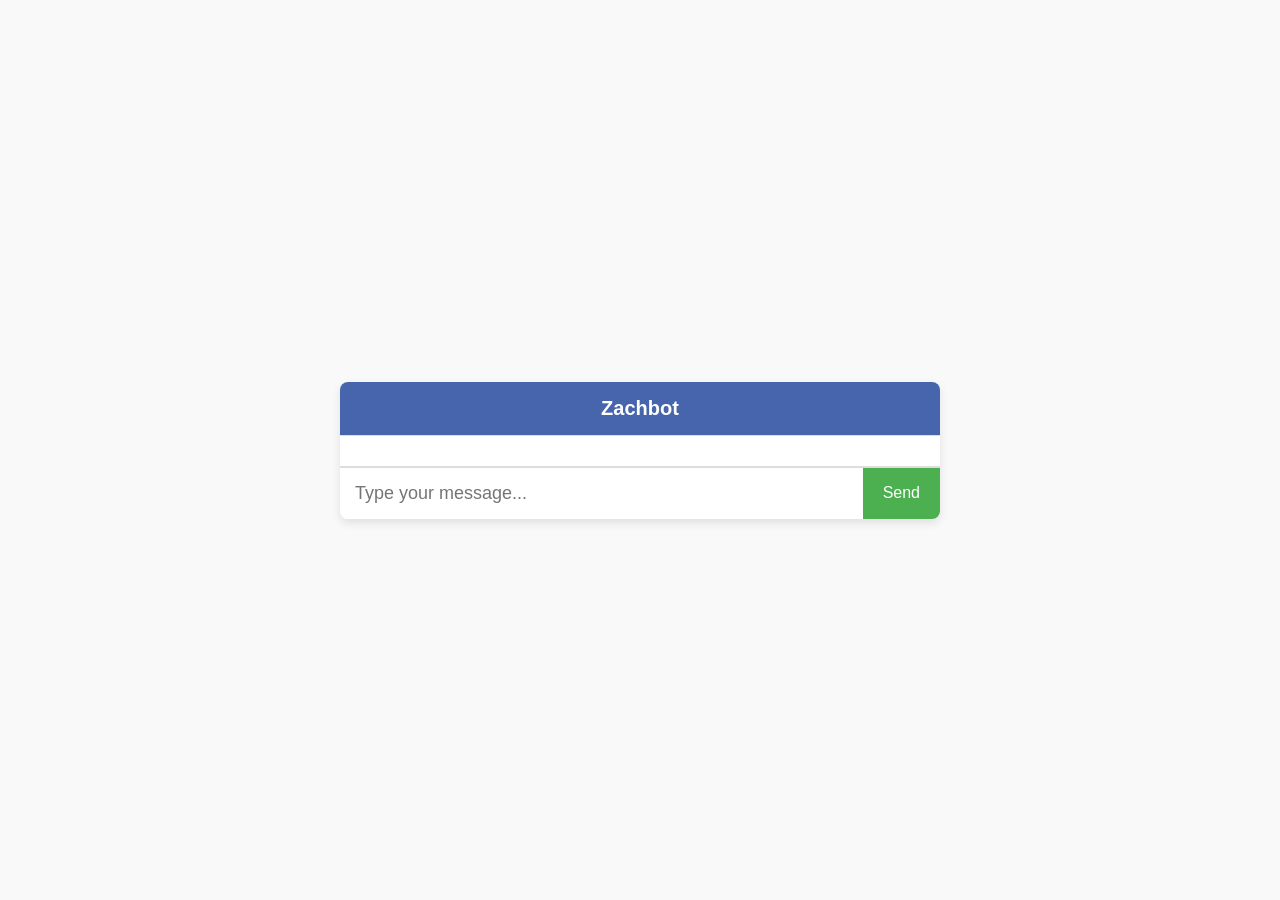
==== webapp/templates/index.html @ 323b0e39 "Commiting the files" ====
<!DOCTYPE html>
<html lang="en">
<head>
    <meta charset="UTF-8">
    <meta name="viewport" content="width=device-width, initial-scale=1.0">
    <title>Zachbot</title>
    <style>
        * {
            box-sizing: border-box;
            margin: 0;
            padding: 0;
        }

        body {
            font-family: 'Arial', sans-serif;
            background-color: #f9f9f9;
            color: #333;
            display: flex;
            justify-content: center;
            align-items: center;
            min-height: 100vh;
            padding: 20px;
        }

        .chat-container {
            max-width: 600px;
            width: 100%;
            background: #fff;
            border-radius: 8px;
            box-shadow: 0 4px 10px rgba(0, 0, 0, 0.1);
            overflow: hidden;
            display: flex;
            flex-direction: column;
        }

        .chat-header {
            background-color: #4665ad;
            color: white;
            padding: 15px;
            text-align: center;
            font-size: 20px;
            font-weight: bold;
        }

        .chat-box {
            flex: 1;
            overflow-y: auto;
            padding: 15px;
            border-top: 1px solid #ddd;
            border-bottom: 1px solid #ddd;
        }

        .message {
            margin-bottom: 10px;
        }

        .message strong {
            color: #4CAF50;
        }

        .message.bot {
            text-align: left;
        }

        .message.user {
            text-align: right;
        }

        .chat-input {
            display: flex;
            border-top: 1px solid #ddd;
        }

        .chat-input input {
            flex: 1;
            padding: 15px;
            border: none;
            outline: none;
            font-size: 18px;
        }

        .chat-input button {
            background-color: #4CAF50;
            color: white;
            border: none;
            padding: 15px 20px;
            cursor: pointer;
            font-size: 16px;
            transition: background-color 0.3s;
        }

        .chat-input button:hover {
            background-color: #45a049;
        }
    </style>
</head>
<body>
    <div class="chat-container">
        <div class="chat-header">Zachbot</div>
        <div id="chat-box" class="chat-box"></div>
        <div class="chat-input">
            <input type="text" id="user-input" placeholder="Type your message..." />
            <button id="send-btn">Send</button>
        </div>
    </div>

    <script>
        const chatBox = document.getElementById('chat-box');
        const userInput = document.getElementById('user-input');
        const sendBtn = document.getElementById('send-btn');

        function addMessage(author, text, isBot = false) {
            const message = document.createElement('div');
            message.classList.add('message', isBot ? 'bot' : 'user');
            message.innerHTML = `<strong>${author}:</strong> ${text}`;
            chatBox.appendChild(message);
            chatBox.scrollTop = chatBox.scrollHeight;
        }

        sendBtn.addEventListener('click', async () => {
            const prompt = userInput.value.trim();
            if (!prompt) return;

            addMessage('You', prompt, false);
            userInput.value = '';

            try {
                const response = await fetch('/chat', {
                    method: 'POST',
                    headers: { 'Content-Type': 'application/json' },
                    body: JSON.stringify({ prompt })
                });

                const data = await response.json();
                if (data.response) {
                    addMessage('Bot', data.response, true);
                } else if (data.error) {
                    addMessage('Error', data.error, true);
                }
            } catch (err) {
                addMessage('Error', 'Failed to connect to server.', true);
            }
        });

        userInput.addEventListener('keypress', (e) => {
            if (e.key === 'Enter') sendBtn.click();
        });
    </script>
</body>
</html>
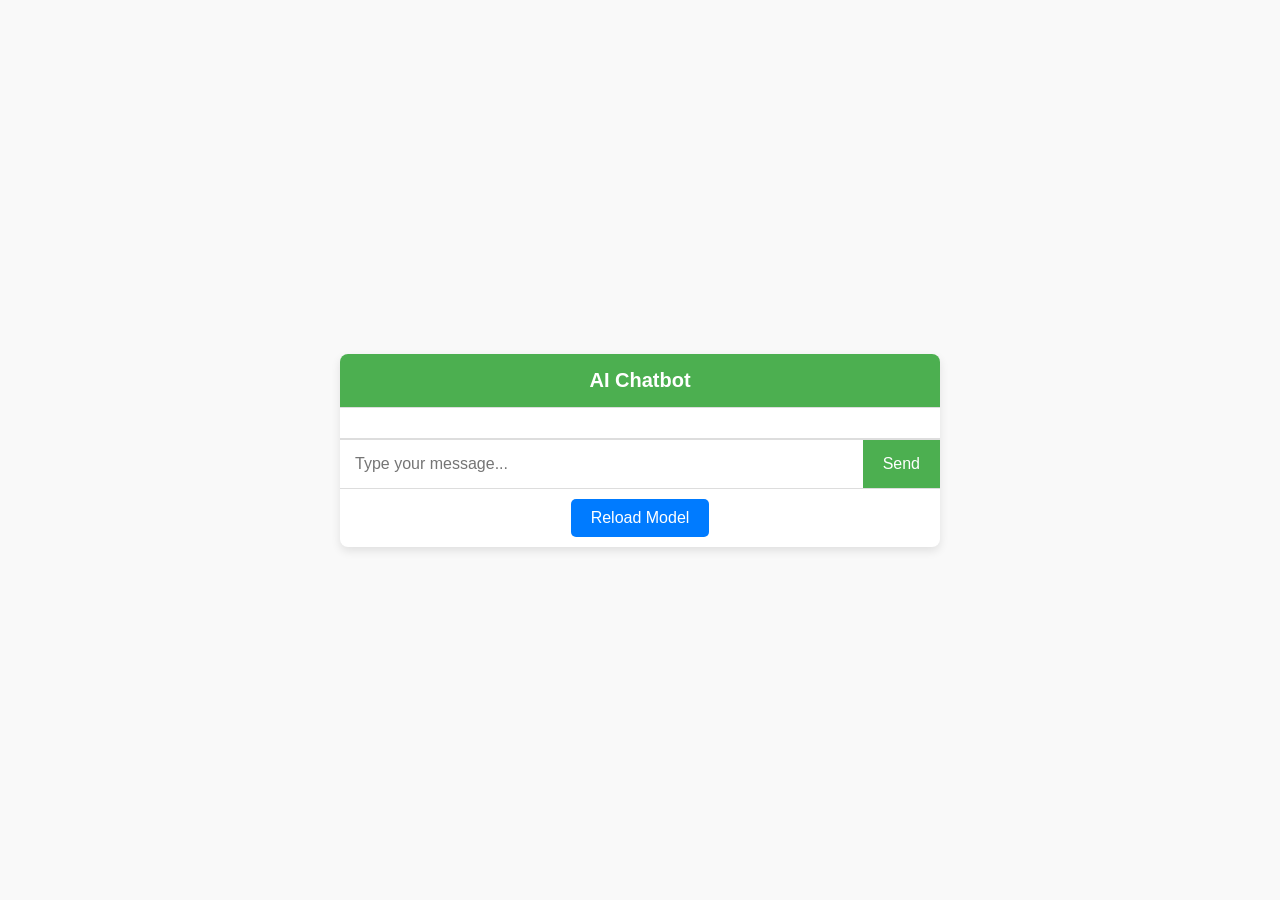
==== commit aa7fdb3b: "Added in a configuration which makes changing models easier." ====
--- a/webapp/templates/index.html
+++ b/webapp/templates/index.html
@@ -3,7 +3,7 @@
 <head>
     <meta charset="UTF-8">
     <meta name="viewport" content="width=device-width, initial-scale=1.0">
-    <title>Zachbot</title>
+    <title>AI Chatbot</title>
     <style>
         * {
             box-sizing: border-box;
@@ -34,7 +34,7 @@
         }
 
         .chat-header {
-            background-color: #4665ad;
+            background-color: #4CAF50;
             color: white;
             padding: 15px;
             text-align: center;
@@ -76,7 +76,7 @@
             padding: 15px;
             border: none;
             outline: none;
-            font-size: 18px;
+            font-size: 16px;
         }
 
         .chat-input button {
@@ -92,15 +92,39 @@
         .chat-input button:hover {
             background-color: #45a049;
         }
+
+        .reload-button-container {
+            padding: 10px;
+            text-align: center;
+            border-top: 1px solid #ddd;
+        }
+
+        .reload-button {
+            background-color: #007BFF;
+            color: white;
+            border: none;
+            padding: 10px 20px;
+            cursor: pointer;
+            font-size: 16px;
+            border-radius: 5px;
+            transition: background-color 0.3s;
+        }
+
+        .reload-button:hover {
+            background-color: #0056b3;
+        }
     </style>
 </head>
 <body>
     <div class="chat-container">
-        <div class="chat-header">Zachbot</div>
+        <div class="chat-header">AI Chatbot</div>
         <div id="chat-box" class="chat-box"></div>
         <div class="chat-input">
             <input type="text" id="user-input" placeholder="Type your message..." />
             <button id="send-btn">Send</button>
+        </div>
+        <div class="reload-button-container">
+            <button id="reload-btn" class="reload-button">Reload Model</button>
         </div>
     </div>
 
@@ -108,6 +132,7 @@
         const chatBox = document.getElementById('chat-box');
         const userInput = document.getElementById('user-input');
         const sendBtn = document.getElementById('send-btn');
+        const reloadBtn = document.getElementById('reload-btn');
 
         function addMessage(author, text, isBot = false) {
             const message = document.createElement('div');
@@ -145,6 +170,23 @@
         userInput.addEventListener('keypress', (e) => {
             if (e.key === 'Enter') sendBtn.click();
         });
+
+        reloadBtn.addEventListener('click', async () => {
+            try {
+                const response = await fetch('/reload-model', {
+                    method: 'POST'
+                });
+
+                const data = await response.json();
+                if (data.message) {
+                    addMessage('System', data.message, true);
+                } else if (data.error) {
+                    addMessage('Error', data.error, true);
+                }
+            } catch (err) {
+                addMessage('Error', 'Failed to reload model.', true);
+            }
+        });
     </script>
 </body>
 </html>
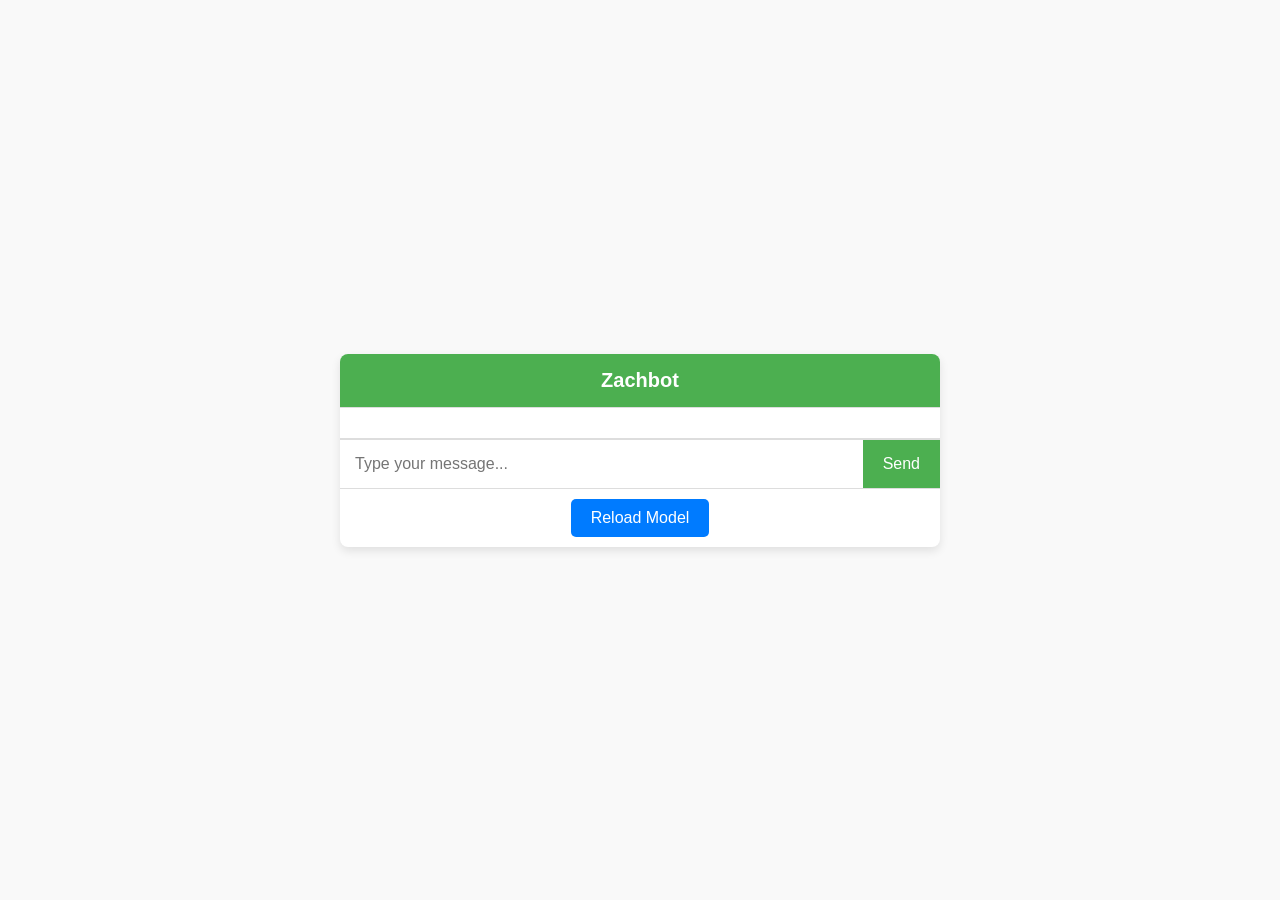
==== commit 6218cb67: "Adding in new code" ====
--- a/webapp/templates/index.html
+++ b/webapp/templates/index.html
@@ -3,7 +3,7 @@
 <head>
     <meta charset="UTF-8">
     <meta name="viewport" content="width=device-width, initial-scale=1.0">
-    <title>AI Chatbot</title>
+    <title>Zachbot</title>
     <style>
         * {
             box-sizing: border-box;
@@ -117,7 +117,7 @@
 </head>
 <body>
     <div class="chat-container">
-        <div class="chat-header">AI Chatbot</div>
+        <div class="chat-header">Zachbot</div>
         <div id="chat-box" class="chat-box"></div>
         <div class="chat-input">
             <input type="text" id="user-input" placeholder="Type your message..." />
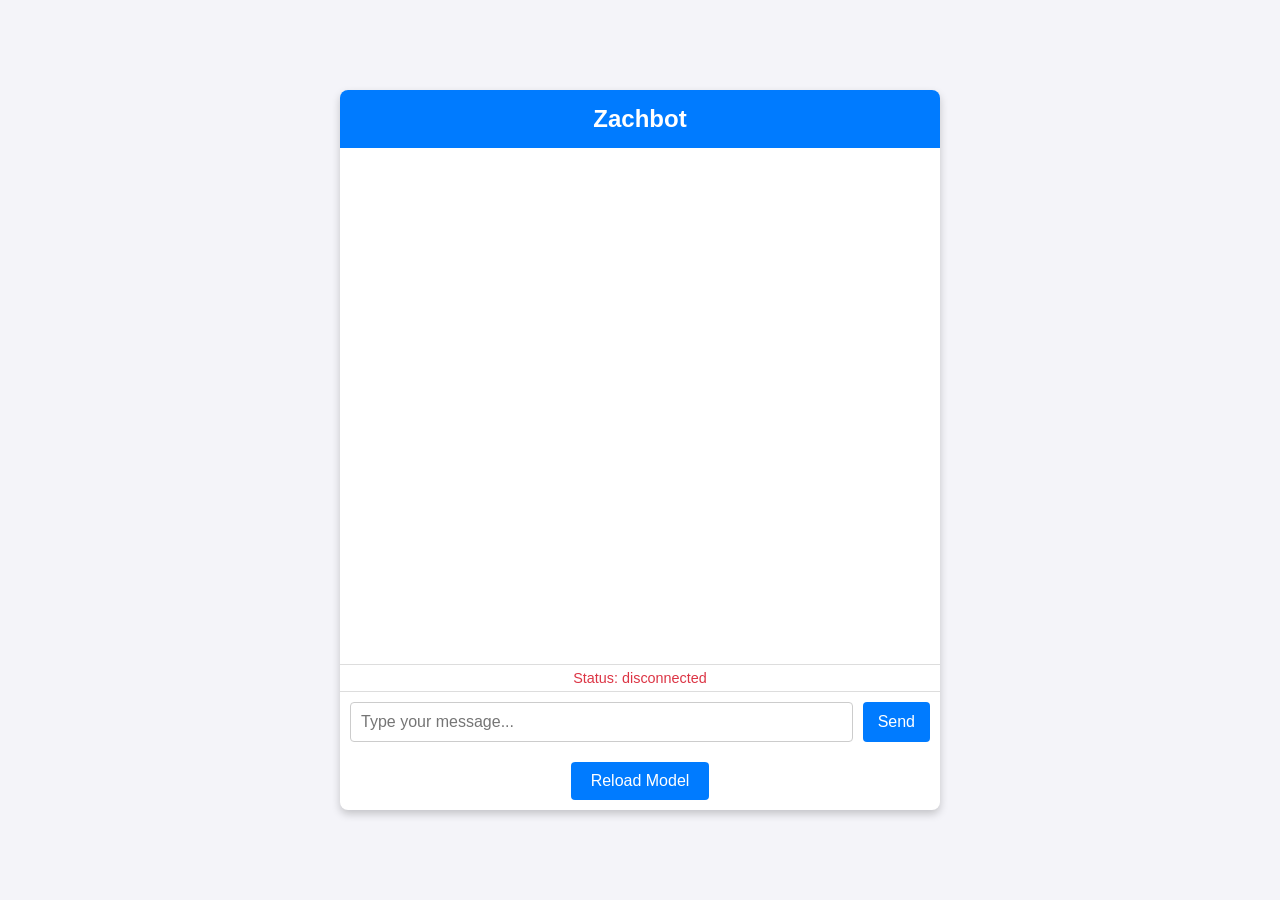
==== commit 5b232bed: "Updating the Zachbot webapp" ====
--- a/webapp/templates/index.html
+++ b/webapp/templates/index.html
@@ -5,113 +5,110 @@
     <meta name="viewport" content="width=device-width, initial-scale=1.0">
     <title>Zachbot</title>
     <style>
-        * {
-            box-sizing: border-box;
+        body {
+            font-family: Arial, sans-serif;
+            background-color: #f4f4f9;
             margin: 0;
             padding: 0;
-        }
-
-        body {
-            font-family: 'Arial', sans-serif;
-            background-color: #f9f9f9;
-            color: #333;
             display: flex;
             justify-content: center;
             align-items: center;
-            min-height: 100vh;
-            padding: 20px;
-        }
-
+            height: 100vh;
+        }
         .chat-container {
+            width: 90%;
             max-width: 600px;
-            width: 100%;
-            background: #fff;
+            background: #ffffff;
             border-radius: 8px;
-            box-shadow: 0 4px 10px rgba(0, 0, 0, 0.1);
-            overflow: hidden;
+            box-shadow: 0 4px 8px rgba(0, 0, 0, 0.2);
             display: flex;
             flex-direction: column;
-        }
-
+            overflow: hidden;
+            height: 80vh;
+        }
         .chat-header {
-            background-color: #4CAF50;
+            background: #007bff;
             color: white;
             padding: 15px;
             text-align: center;
-            font-size: 20px;
+            font-size: 1.5rem;
             font-weight: bold;
         }
-
         .chat-box {
             flex: 1;
+            padding: 15px;
             overflow-y: auto;
-            padding: 15px;
-            border-top: 1px solid #ddd;
             border-bottom: 1px solid #ddd;
         }
-
-        .message {
+        .chat-box .message {
             margin-bottom: 10px;
-        }
-
-        .message strong {
-            color: #4CAF50;
-        }
-
-        .message.bot {
-            text-align: left;
-        }
-
-        .message.user {
-            text-align: right;
-        }
-
+            word-wrap: break-word;
+        }
+        .chat-box .message.user strong {
+            color: #007bff;
+        }
+        .chat-box .message.bot strong {
+            color: #28a745;
+        }
+        .chat-box .message.error strong {
+            color: #dc3545;
+        }
         .chat-input {
             display: flex;
+            padding: 10px;
             border-top: 1px solid #ddd;
         }
-
-        .chat-input input {
+        .chat-input input[type="text"] {
             flex: 1;
-            padding: 15px;
-            border: none;
-            outline: none;
-            font-size: 16px;
-        }
-
+            padding: 10px;
+            border: 1px solid #ccc;
+            border-radius: 4px;
+            font-size: 1rem;
+        }
         .chat-input button {
-            background-color: #4CAF50;
+            margin-left: 10px;
+            padding: 10px 15px;
+            background: #007bff;
             color: white;
             border: none;
-            padding: 15px 20px;
+            border-radius: 4px;
+            font-size: 1rem;
             cursor: pointer;
-            font-size: 16px;
-            transition: background-color 0.3s;
-        }
-
-        .chat-input button:hover {
-            background-color: #45a049;
-        }
-
+            transition: background 0.3s;
+        }
+        .chat-input button:disabled {
+            background: #cccccc;
+            cursor: not-allowed;
+        }
+        .chat-input button:hover:not(:disabled) {
+            background: #0056b3;
+        }
         .reload-button-container {
             padding: 10px;
             text-align: center;
-            border-top: 1px solid #ddd;
-        }
-
-        .reload-button {
-            background-color: #007BFF;
+        }
+        .reload-button-container .reload-button {
+            padding: 10px 20px;
+            background: #007bff;
             color: white;
             border: none;
-            padding: 10px 20px;
+            border-radius: 4px;
+            font-size: 1rem;
             cursor: pointer;
-            font-size: 16px;
-            border-radius: 5px;
-            transition: background-color 0.3s;
-        }
-
-        .reload-button:hover {
-            background-color: #0056b3;
+            transition: background 0.3s;
+        }
+        .reload-button-container .reload-button:disabled {
+            background: #cccccc;
+            cursor: not-allowed;
+        }
+        .reload-button-container .reload-button:hover:not(:disabled) {
+            background: #0056b3;
+        }
+        .status-indicator {
+            padding: 5px 10px;
+            text-align: center;
+            font-size: 0.9rem;
+            color: #666;
         }
     </style>
 </head>
@@ -119,6 +116,7 @@
     <div class="chat-container">
         <div class="chat-header">Zachbot</div>
         <div id="chat-box" class="chat-box"></div>
+        <div class="status-indicator" id="status-indicator"></div>
         <div class="chat-input">
             <input type="text" id="user-input" placeholder="Type your message..." />
             <button id="send-btn">Send</button>
@@ -133,60 +131,139 @@
         const userInput = document.getElementById('user-input');
         const sendBtn = document.getElementById('send-btn');
         const reloadBtn = document.getElementById('reload-btn');
-
-        function addMessage(author, text, isBot = false) {
+        const statusIndicator = document.getElementById('status-indicator');
+
+        async function checkHealth() {
+            try {
+                const response = await fetch('/health');
+                const data = await response.json();
+                statusIndicator.textContent = `Status: ${data.status}`;
+                statusIndicator.style.color = data.status === 'healthy' ? '#28a745' : '#dc3545';
+            } catch (err) {
+                console.error('Health check failed:', err);
+                statusIndicator.textContent = 'Status: disconnected';
+                statusIndicator.style.color = '#dc3545';
+            }
+        }
+
+        function addMessage(author, text, isBot = false, isError = false) {
             const message = document.createElement('div');
-            message.classList.add('message', isBot ? 'bot' : 'user');
-            message.innerHTML = `<strong>${author}:</strong> ${text}`;
+            message.classList.add('message');
+            if (isError) {
+                message.classList.add('error');
+            } else if (isBot) {
+                message.classList.add('bot');
+            } else {
+                message.classList.add('user');
+            }
+
+            const formattedText = text.split('\n').map(line => `<p>${line}</p>`).join('');
+            message.innerHTML = `<strong>${author}:</strong> ${formattedText}`;
             chatBox.appendChild(message);
             chatBox.scrollTop = chatBox.scrollHeight;
         }
 
+        async function sendMessage(prompt) {
+            try {
+                console.log('Sending request with prompt:', prompt);
+                const response = await fetch('/chat', {
+                    method: 'POST',
+                    headers: {
+                        'Content-Type': 'application/json',
+                        'Accept': 'application/json'
+                    },
+                    body: JSON.stringify({ prompt })
+                });
+
+                console.log('Response status:', response.status);
+                const contentType = response.headers.get('content-type');
+                console.log('Response content-type:', contentType);
+
+                if (!response.ok) {
+                    const errorText = await response.text();
+                    console.error('Error response:', errorText);
+                    throw new Error(`Server error: ${response.status} - ${errorText}`);
+                }
+
+                const data = await response.json();
+                console.log('Response data:', data);
+                
+                if (data.error) {
+                    throw new Error(data.error);
+                }
+                
+                return data.response;
+            } catch (err) {
+                console.error('Request error:', err);
+                throw err;
+            }
+        }
+
         sendBtn.addEventListener('click', async () => {
             const prompt = userInput.value.trim();
-            if (!prompt) return;
-
-            addMessage('You', prompt, false);
+            if (!prompt) {
+                addMessage('Error', 'Prompt cannot be empty.', false, true);
+                return;
+            }
+
+            addMessage('You', prompt);
             userInput.value = '';
-
-            try {
-                const response = await fetch('/chat', {
+            sendBtn.disabled = true;
+            userInput.disabled = true;
+            
+            try {
+                const response = await sendMessage(prompt);
+                addMessage('Bot', response, true);
+            } catch (err) {
+                console.error('Error:', err);
+                addMessage('Error', err.message || 'Failed to connect to server.', false, true);
+            } finally {
+                sendBtn.disabled = false;
+                userInput.disabled = false;
+                userInput.focus();
+            }
+        });
+
+        userInput.addEventListener('keypress', (e) => {
+            if (e.key === 'Enter' && !sendBtn.disabled) {
+                sendBtn.click();
+            }
+        });
+
+        reloadBtn.addEventListener('click', async () => {
+            reloadBtn.disabled = true;
+            addMessage('System', 'Reloading model...', true);
+
+            try {
+                const response = await fetch('/reload-model', {
                     method: 'POST',
-                    headers: { 'Content-Type': 'application/json' },
-                    body: JSON.stringify({ prompt })
+                    headers: {
+                        'Accept': 'application/json'
+                    }
                 });
 
-                const data = await response.json();
-                if (data.response) {
-                    addMessage('Bot', data.response, true);
-                } else if (data.error) {
-                    addMessage('Error', data.error, true);
-                }
-            } catch (err) {
-                addMessage('Error', 'Failed to connect to server.', true);
-            }
-        });
-
-        userInput.addEventListener('keypress', (e) => {
-            if (e.key === 'Enter') sendBtn.click();
-        });
-
-        reloadBtn.addEventListener('click', async () => {
-            try {
-                const response = await fetch('/reload-model', {
-                    method: 'POST'
-                });
+                if (!response.ok) {
+                    const errorText = await response.text();
+                    throw new Error(`Server error: ${response.status} - ${errorText}`);
+                }
 
                 const data = await response.json();
                 if (data.message) {
                     addMessage('System', data.message, true);
                 } else if (data.error) {
-                    addMessage('Error', data.error, true);
-                }
-            } catch (err) {
-                addMessage('Error', 'Failed to reload model.', true);
+                    throw new Error(data.error);
+                }
+            } catch (err) {
+                console.error('Reload error:', err);
+                addMessage('Error', err.message || 'Failed to reload model.', false, true);
+            } finally {
+                reloadBtn.disabled = false;
             }
         });
+
+        // Check health status periodically
+        checkHealth();
+        setInterval(checkHealth, 30000); // Check every 30 seconds
     </script>
 </body>
-</html>
+</html>
